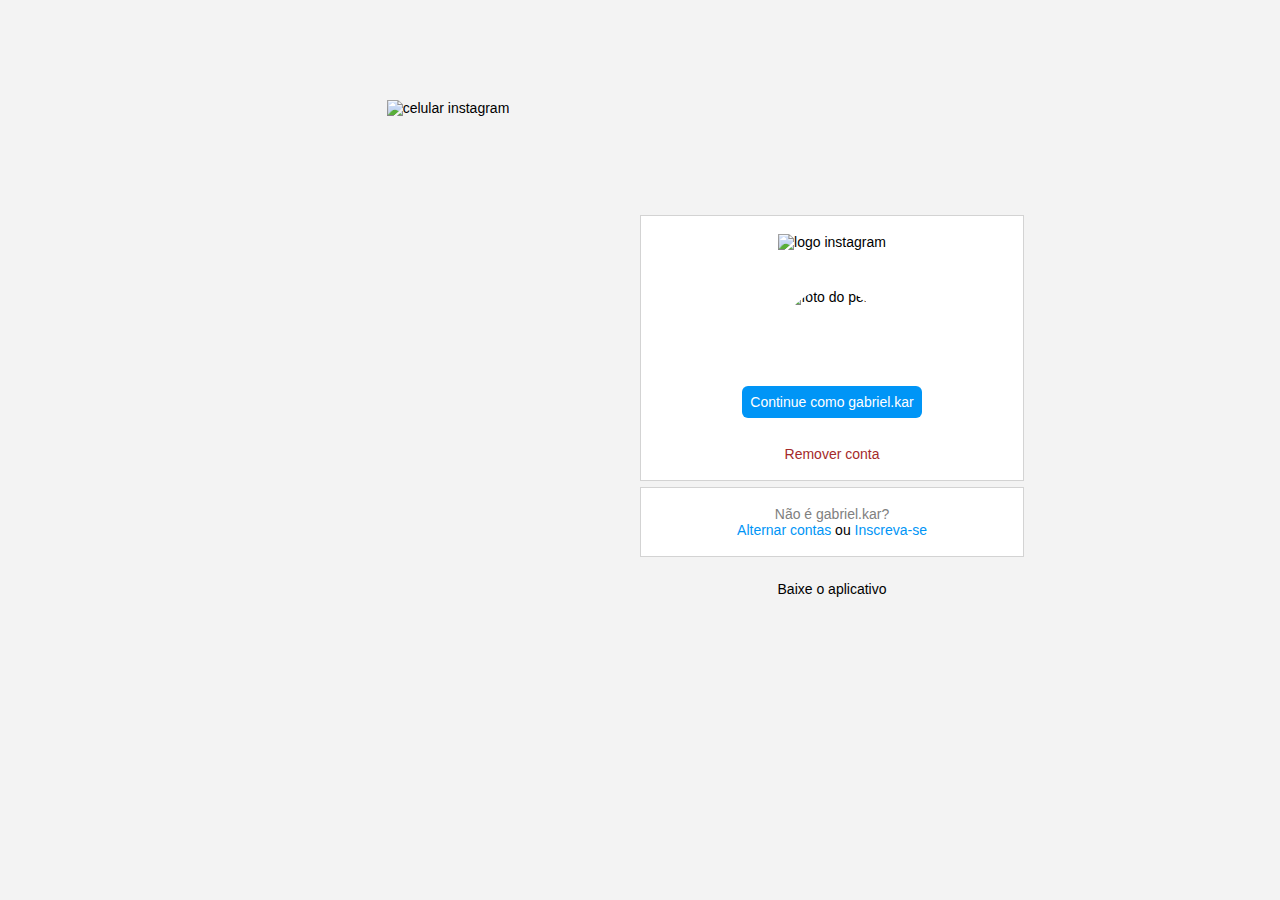
==== index.html @ 0b0423c3 "Rename instagram.html to index.html" ====
<!DOCTYPE html>
<html lang="en">
<head>
    <meta charset="UTF-8">
    <meta name="viewport" content="width=device-width, inicial-scale=1.0">
    <link rel="stylesheet" href="instagram style.css">
    <title>instagram</title>
</head>
<body>
    <div class="instagram-wrapper">
        <div class="instagram-phone">
            <img src="/Users/Usuário/Downloads/023-1.png" class="phone-instagram" alt="celular instagram">
        </div>
        <div class="instagram-continue">
            <div class="group">
                <img src="/Users/Usuário/Downloads/instagram logo.png" class="instagram-logo" alt="logo instagram">
                <div class="profile-photo">
                    <img src="/Users/Usuário/Pictures/WhatsApp Image 2021-04-26 at 15.32.46.jpeg" class="foto-do-perfil" alt="foto do perfil">
                </div>
                <a href="#" class="instagram-login">Continue como gabriel.kar</a>
                <a href="#" class="instagram-logout">Remover conta</a>
            </div>
            <div class="group">
                <p class="not-account">Não é gabriel.kar?</p>
                <p class="notaccount">
                    <span class="link-blue">Alternar contas</span>
                    ou
                    <span class="link-blue">Inscreva-se</span>
                </p>
            </div>
            <div class="get-the-app">
                <p class="get-app">Baixe o aplicativo</p>
                <div class="download">
                    <a href="#" class="app-download"></a>
                    <a href="#" class="app-download"></a>
                </div>
            </div>
    </div>

    </div>
</body>
</html>
---- instagram style.css ----
* {
    padding: 0;
    margin: 0;
    box-sizing: border-box;
    text-decoration: none;
    font-family: sans-serif;
    font-size: 14px;    
}

body {
    width: 100%;
    min-height: 100vh;
    background-color: rgb(243, 243, 243);
    margin: 0;
    padding: 0;
    display: flex;
    justify-content: center;
}

.instagram-wrapper {
    display: flex;
    align-items: center;
    justify-content: start;
    width: 60%;
    height: 100vh;
}

.instagram-phone {
    display: flex;
    align-items: center;
    justify-content: center;
    width: 50%;
}

.instagram-phone img {
    height: 50rem;
}

.instagram-continue {
    display: flex;
    align-items: center; /* horizontal */
    justify-content: space-around; /* vertical */
    flex-direction: column;
    width: 50%;
    min-height: 34rem;
}

.group {
    display: flex;
    justify-content: space-between;
    align-items: center;
    flex-direction: column;
    background-color: #ffffff;
    width: 100%;
    padding: 1.3rem 0;
    border: 1px solid lightgray;
}

.group:nth-child(1) {
    min-height: 19rem;
}

.instagram-logo {
    height: 3rem;
}

.profile-photo {
    display: flex;
    justify-content: center;
    align-items: center;
    border-radius: 50%;
    overflow: hidden;
}

.profile-photo img {
    height: 6rem;
}

.instagram-login {
    background-color: #0095f6;
    color: #ffffff;
    padding: 8px;
    border-radius: 6px;
}

.instagram-logout {
    color:brown;
    margin-top: 1rem;
}

.not-account {
    color: grey;
}

.link-blue {
    color: #0095f6;
}

.get-the-app {
    display: flex;
    flex-direction: column;
    align-items: center;
    justify-content: center;
    width: 100%;
    padding: 1.3rem 0;
}

.download {
    display: flex;
    width: 100%;
    justify-content: space-evenly;
    align-items: center;
    padding: 1rem;
}

.app-download {
    height: 3rem;
    width: 10rem;
    background-size: cover;
}

.app-download:nth-child(1) {
    background-image: url('./appledownload.png');
}

.app-download:nth-child(2) {
    background-image: url('./playstoredownload.png');
}

/* media queries */

@media (max-width: 1024px) {
    .instagram-wrapper {
        width: 90%;
    }
}

@media (max-width: 650px) {
    body {
        background-color: #ffffff;
    }

    .instagram-wrapper {
        width: 90%;
    }

    .instagram-phone {
        display: none;
    }

    .instagram-continue {
        width: 100%;
    }

    .group {
        border: 1px solid transparent
    }
}
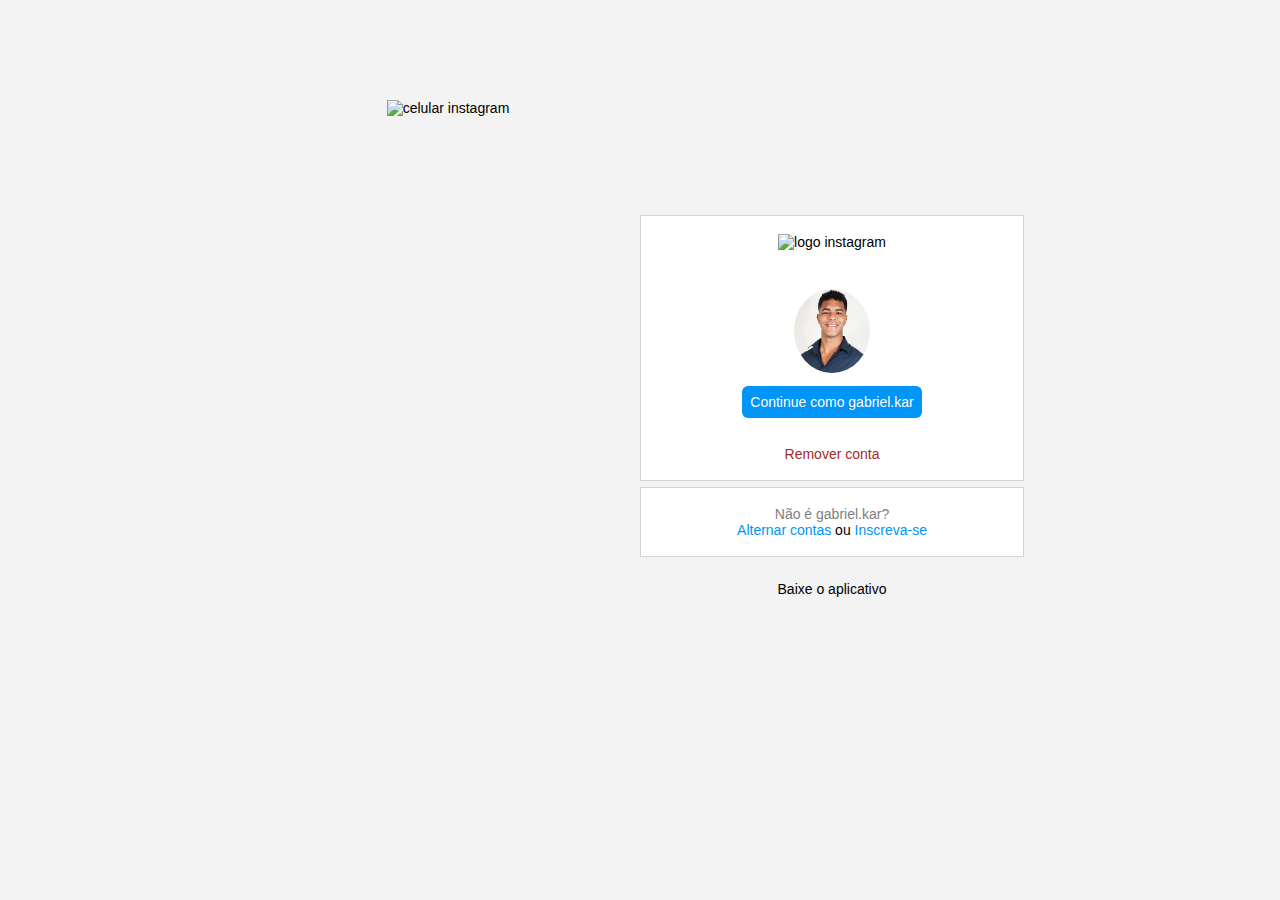
==== commit 093894ba: "Merge branch 'master' of https://github.com/GabrielCarneiro098/instagram-login" ====
--- a/index.html
+++ b/index.html
@@ -15,7 +15,7 @@
             <div class="group">
                 <img src="/Users/Usuário/Downloads/instagram logo.png" class="instagram-logo" alt="logo instagram">
                 <div class="profile-photo">
-                    <img src="/Users/Usuário/Pictures/WhatsApp Image 2021-04-26 at 15.32.46.jpeg" class="foto-do-perfil" alt="foto do perfil">
+                    <img src="/1.jpeg" class="foto-do-perfil" alt="foto do perfil">
                 </div>
                 <a href="#" class="instagram-login">Continue como gabriel.kar</a>
                 <a href="#" class="instagram-logout">Remover conta</a>
